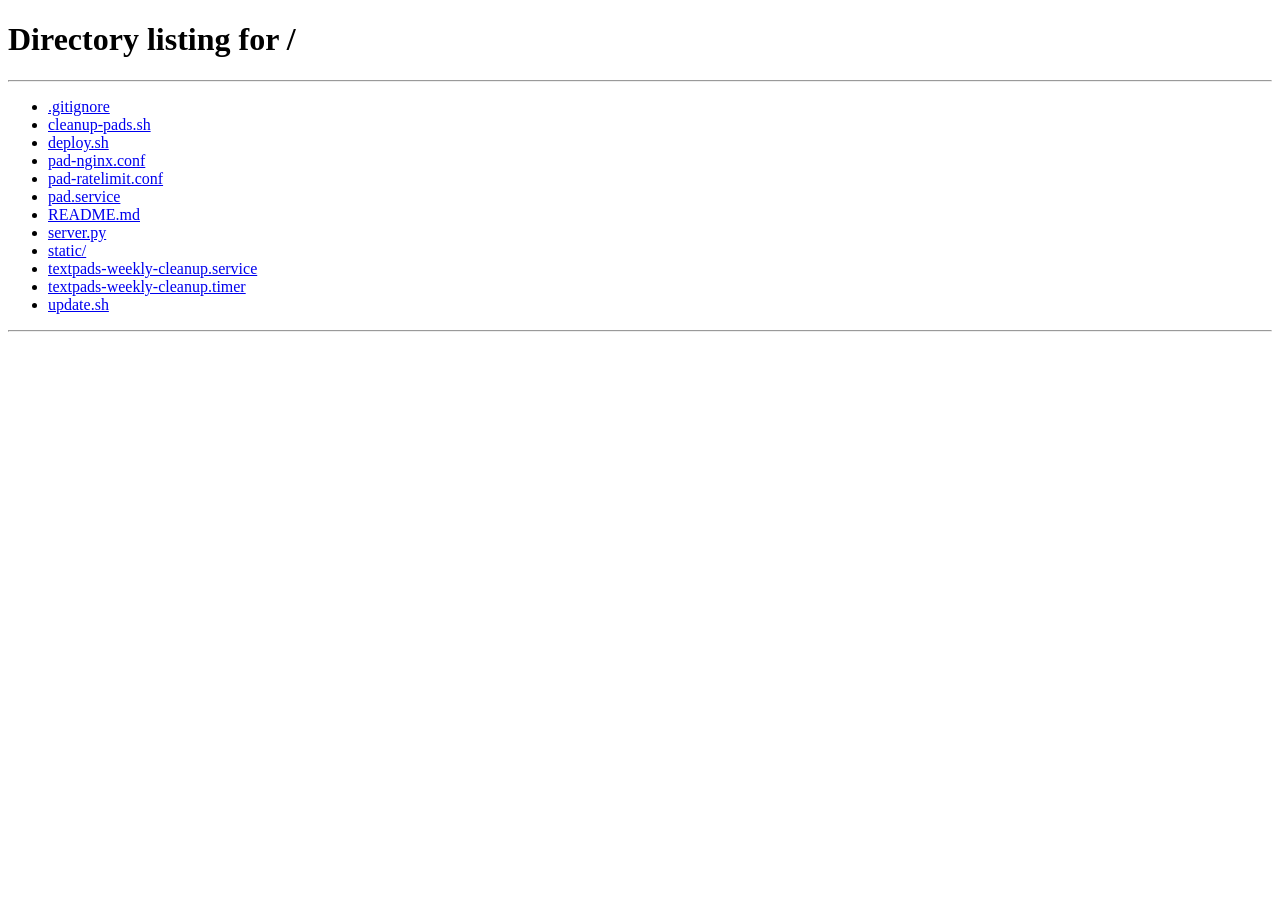
==== static/pad.html @ 884fd206 "Remove custom gutter rendering" ====
<!DOCTYPE html>
<html lang="en">
<head>
<meta charset="UTF-8">
<meta name="viewport" content="width=device-width, initial-scale=1.0">
<title>Pad</title>
<meta name="robots" content="noindex, nofollow">
<link rel="stylesheet" href="/static/style.css?v=3">
</head>
<body class="pad-body">

<!-- Password dialog (hidden by default) -->
<div class="overlay" id="auth-overlay" style="display:none">
  <div class="auth-dialog">
    <h2>Enter password</h2>
    <p class="auth-desc">This pad requires a password to access.</p>
    <form id="auth-form">
      <input type="password" id="auth-password" placeholder="password" autocomplete="off" autofocus>
      <button type="submit" class="btn">Open</button>
    </form>
    <p class="auth-error" id="auth-error"></p>
  </div>
</div>

<!-- Editor (hidden by default) -->
<div class="editor-wrap" id="editor-wrap" style="display:none">
  <div class="toolbar">
    <a href="/" class="toolbar-brand">Pad</a>
    <span class="toolbar-name" id="pad-name"></span>
    <span class="toolbar-lock" id="lock-icon" title="Encrypted"></span>
    <span class="toolbar-spacer"></span>
    <span class="toolbar-info" id="line-info">Ln 1, Col 1</span>
    <span class="toolbar-status" id="status">connecting</span>
    <span class="toolbar-clients" id="clients" title="Connected users"></span>
  </div>
  <div class="editor">
    <textarea id="text" spellcheck="false" autocomplete="off" autocorrect="off" autocapitalize="off"></textarea>
  </div>
</div>

<script>
(function() {
  const padName = window.location.pathname.replace(/^\/+/, '');
  if (!padName || padName === 'index.html' || padName.startsWith('static/')) {
    window.location.href = '/';
    return;
  }

  // --- Crypto helpers (AES-256-GCM with PBKDF2) ---
  const subtle = (window.crypto || window.msCrypto).subtle;

  function hexToBytes(hex) {
    const bytes = new Uint8Array(hex.length / 2);
    for (let i = 0; i < hex.length; i += 2)
      bytes[i / 2] = parseInt(hex.substr(i, 2), 16);
    return bytes;
  }

  function bytesToHex(bytes) {
    return Array.from(bytes, function(b) {
      return b.toString(16).padStart(2, '0');
    }).join('');
  }

  function randomHex(lengthBytes) {
    return bytesToHex(crypto.getRandomValues(new Uint8Array(lengthBytes)));
  }

  async function deriveKey(password, saltHex) {
    const keyMaterial = await subtle.importKey(
      'raw', new TextEncoder().encode(password), 'PBKDF2', false, ['deriveKey']
    );
    return subtle.deriveKey(
      { name: 'PBKDF2', salt: hexToBytes(saltHex), iterations: 600000, hash: 'SHA-256' },
      keyMaterial,
      { name: 'AES-GCM', length: 256 },
      false,
      ['encrypt', 'decrypt']
    );
  }

  async function deriveAuthHash(password, saltHex) {
    const keyMaterial = await subtle.importKey(
      'raw', new TextEncoder().encode(password), 'PBKDF2', false, ['deriveBits']
    );
    const bits = await subtle.deriveBits(
      { name: 'PBKDF2', salt: hexToBytes(saltHex), iterations: 600000, hash: 'SHA-256' },
      keyMaterial,
      256
    );
    return bytesToHex(new Uint8Array(bits));
  }

  async function encrypt(key, plaintext) {
    const iv = crypto.getRandomValues(new Uint8Array(12));
    const ct = await subtle.encrypt({ name: 'AES-GCM', iv }, key, new TextEncoder().encode(plaintext));
    const combined = new Uint8Array(iv.length + ct.byteLength);
    combined.set(iv);
    combined.set(new Uint8Array(ct), iv.length);
    return btoa(String.fromCharCode(...combined));
  }

  async function decrypt(key, b64) {
    if (!b64) return '';
    try {
      const raw = Uint8Array.from(atob(b64), c => c.charCodeAt(0));
      return new TextDecoder().decode(
        await subtle.decrypt({ name: 'AES-GCM', iv: raw.slice(0, 12) }, key, raw.slice(12))
      );
    } catch (e) {
      return null;
    }
  }

  // --- State ---
  let password = '';
  let aesKey = null;
  let isEncrypted = false;
  let ws = null;
  let currentVersion = 0;
  let sendTimer = null;
  let isTyping = false;
  let typingTimer = null;
  let reconnectDelay = 1000;
  let connected = false;
  let authenticated = false;
  let hasPassword = false;  // true = password was provided (from landing or dialog)
  let wantsCreate = false;  // true = create new pad (only from landing page)
  let keyReady = null;  // Promise that resolves when AES key is derived

  const textarea = document.getElementById('text');
  const statusEl = document.getElementById('status');
  const clientsEl = document.getElementById('clients');
  const lineInfoEl = document.getElementById('line-info');
  const authOverlay = document.getElementById('auth-overlay');
  const editorWrap = document.getElementById('editor-wrap');
  const authError = document.getElementById('auth-error');
  const lockIcon = document.getElementById('lock-icon');

  document.getElementById('pad-name').textContent = padName;
  document.title = padName + ' \u2014 Pad';

  // --- Determine how we got here ---
  var storedFor = sessionStorage.getItem('pad_password_for');
  var storedPw = sessionStorage.getItem('pad_password');

  if (storedFor === padName && storedPw !== null) {
    // Came from landing page — password already entered, never show dialog
    password = storedPw;
    hasPassword = true;
    wantsCreate = sessionStorage.getItem('pad_create') === '1';
    sessionStorage.removeItem('pad_password');
    sessionStorage.removeItem('pad_password_for');
    sessionStorage.removeItem('pad_create');
    connect();
  } else {
    // Direct URL access — try empty password first (works for open pads)
    password = '';
    hasPassword = false;
    wantsCreate = false;
    connect();
  }

  // --- Auth dialog (only for direct access when pad is protected) ---
  document.getElementById('auth-form').addEventListener('submit', function(e) {
    e.preventDefault();
    password = document.getElementById('auth-password').value;
    hasPassword = true;
    authError.textContent = '';
    connect();
  });

  function showEditor() {
    authOverlay.style.display = 'none';
    editorWrap.style.display = '';
    autoResizeTextarea();
  }

  function showAuthDialog(errorMsg) {
    authOverlay.style.display = '';
    editorWrap.style.display = 'none';
    authError.textContent = errorMsg || '';
    document.getElementById('auth-password').value = '';
    document.getElementById('auth-password').focus();
  }

  function autoResizeTextarea() {
    textarea.style.height = 'auto';
    textarea.style.height = textarea.scrollHeight + 'px';
  }

  var resizeTimer;
  window.addEventListener('resize', function() {
    clearTimeout(resizeTimer);
    resizeTimer = setTimeout(function() {
      autoResizeTextarea();
    }, 100);
  });

  // --- Cursor position ---
  function updateLineInfo() {
    const val = textarea.value;
    const pos = textarea.selectionStart;
    const before = val.substring(0, pos);
    const line = before.split('\n').length;
    const col = pos - before.lastIndexOf('\n');
    const total = val.split('\n').length;
    lineInfoEl.textContent = 'Ln ' + line + '/' + total + ', Col ' + col;
  }

  textarea.addEventListener('click', updateLineInfo);
  textarea.addEventListener('keyup', updateLineInfo);

  // --- Tab key ---
  textarea.addEventListener('keydown', function(e) {
    if (e.key === 'Tab') {
      e.preventDefault();
      const start = this.selectionStart;
      const end = this.selectionEnd;
      this.value = this.value.substring(0, start) + '  ' + this.value.substring(end);
      this.selectionStart = this.selectionEnd = start + 2;
      onInput();
    }
  });

  // --- Encrypt/decrypt wrappers ---
  async function encryptIfNeeded(plaintext) {
    if (!isEncrypted) return plaintext;
    if (!aesKey && keyReady) await keyReady;
    if (!aesKey) return plaintext;
    return await encrypt(aesKey, plaintext);
  }

  async function decryptIfNeeded(text) {
    if (!isEncrypted) return text;
    if (!aesKey && keyReady) await keyReady;
    if (!aesKey) return text;
    if (!text) return '';
    const result = await decrypt(aesKey, text);
    if (result === null) {
      setStatus('decrypt error', 'err');
      return '';
    }
    return result;
  }

  // --- WebSocket ---
  function setStatus(text, type) {
    statusEl.textContent = text;
    statusEl.className = 'toolbar-status status-' + type;
  }

  async function applyServerText(text, version, force) {
    if (isTyping && !force) return;
    const pos = textarea.selectionStart;
    const scrollY = window.scrollY;
    const oldLen = textarea.value.length;
    textarea.value = await decryptIfNeeded(text);
    const newLen = textarea.value.length;
    const delta = newLen - oldLen;
    autoResizeTextarea();
    textarea.selectionStart = textarea.selectionEnd = Math.max(0, Math.min(pos + delta, newLen));
    window.scrollTo(0, scrollY);
    currentVersion = version;
    updateLineInfo();
  }

  function connect() {
    if (ws) { try { ws.close(); } catch(e) {} }
    const proto = location.protocol === 'https:' ? 'wss:' : 'ws:';
    ws = new WebSocket(proto + '//' + location.host + '/ws/' + padName);

    ws.onopen = function() {
      var msg = { type: 'start' };
      if (wantsCreate) msg.create = true;
      ws.send(JSON.stringify(msg));
    };

    ws.onmessage = async function(event) {
      const data = JSON.parse(event.data);

      if (data.type === 'auth_fail') {
        ws.close();
        authenticated = false;
        if (hasPassword) {
          showAuthDialog('Authentication failed.');
        } else {
          // Direct access, empty password didn't work — pad is protected or missing
          showAuthDialog('');
        }
        return;
      }

      if (data.type === 'auth_challenge') {
        if (data.exists && data.encrypted && !hasPassword) {
          ws.close();
          showAuthDialog('');
          return;
        }

        var authMsg = { type: 'auth' };

        if (!data.exists) {
          var createEncrypted = password.length > 0;
          authMsg.encrypted = createEncrypted;
          if (createEncrypted) {
            authMsg.auth_salt = randomHex(16);
            authMsg.enc_salt = randomHex(16);
            authMsg.auth_hash = await deriveAuthHash(password, authMsg.auth_salt);
          }
        } else if (data.encrypted) {
          authMsg.auth_hash = await deriveAuthHash(password, data.auth_salt);
        }

        ws.send(JSON.stringify(authMsg));
        return;
      }

      if (data.type === 'auth_ok') {
        authenticated = true;
        isEncrypted = data.encrypted;
        if (isEncrypted) {
          // Store promise so init/update handlers can await it
          keyReady = deriveKey(password, data.enc_salt).then(function(k) { aesKey = k; });
          await keyReady;
          lockIcon.textContent = '\u{1F512}';
        } else {
          keyReady = null;
          lockIcon.textContent = '';
        }
        showEditor();
        connected = true;
        reconnectDelay = 1000;
        setStatus('connected', 'ok');
        textarea.focus();
        return;
      }

      if (data.type === 'init') {
        await applyServerText(data.text, data.version, false);
        clientsEl.textContent = data.clients + (data.clients === 1 ? ' user' : ' users');
        return;
      }

      if (data.type === 'update') {
        await applyServerText(data.text, data.version, false);
        return;
      }

      if (data.type === 'ack') {
        currentVersion = data.version;
        return;
      }

      if (data.type === 'conflict') {
        isTyping = false;
        clearTimeout(typingTimer);
        clearTimeout(sendTimer);
        await applyServerText(data.text, data.version, true);
        setStatus('conflict: remote version kept', 'warn');
        setTimeout(function() { if (connected) setStatus('connected', 'ok'); }, 3000);
        return;
      }

      if (data.type === 'clients') {
        clientsEl.textContent = data.count + (data.count === 1 ? ' user' : ' users');
      }

      if (data.type === 'error') {
        setStatus(data.message, 'err');
        setTimeout(function() { if (connected) setStatus('connected', 'ok'); }, 3000);
      }
    };

    ws.onclose = function() {
      connected = false;
      if (!authenticated) return;
      setStatus('disconnected', 'err');
      clientsEl.textContent = '';
      setTimeout(function() {
        setStatus('reconnecting', 'warn');
        connect();
      }, reconnectDelay);
      reconnectDelay = Math.min(reconnectDelay * 1.5, 15000);
    };

    ws.onerror = function() {};
  }

  async function doSend() {
    if (ws && ws.readyState === WebSocket.OPEN) {
      ws.send(JSON.stringify({
        type: 'update',
        text: await encryptIfNeeded(textarea.value),
        version: currentVersion
      }));
    }
  }

  function onInput() {
    isTyping = true;
    clearTimeout(typingTimer);
    typingTimer = setTimeout(function() { isTyping = false; }, 1000);
    autoResizeTextarea();
    updateLineInfo();
    clearTimeout(sendTimer);
    sendTimer = setTimeout(doSend, 300);
  }

  textarea.addEventListener('input', onInput);
  autoResizeTextarea();
  updateLineInfo();
})();
</script>
</body>
</html>
---- static/style.css ----
*, *::before, *::after {
  box-sizing: border-box;
  margin: 0;
  padding: 0;
}

:root {
  --bg: #0f1115;
  --panel: #171b22;
  --fg: #e6ecf5;
  --muted: #93a0b4;
  --border: #2a3240;
  --gutter-bg: #141922;
  --toolbar-bg: #12161d;
  --btn-bg: #d9e2f2;
  --btn-fg: #10141c;
  --btn-sec-bg: #232a36;
  --btn-sec-fg: #dce4f2;
  --input-bg: #141923;
  --accent: #7cc4ff;
  --mono: "SF Mono", "Menlo", "Consolas", "DejaVu Sans Mono", monospace;
  --sans: -apple-system, BlinkMacSystemFont, "Segoe UI", Roboto, "Helvetica Neue", Arial, sans-serif;
}

html, body {
  height: 100%;
  font-family: var(--sans);
  background: var(--bg);
  color: var(--fg);
  font-size: 16px;
  line-height: 1.5;
  -webkit-text-size-adjust: 100%;
}

::selection {
  background: rgba(124, 196, 255, 0.28);
}

/* --- Landing page --- */

.landing {
  max-width: 420px;
  margin: 0 auto;
  padding: 60px 24px 40px;
  text-align: center;
}

.landing h1 {
  font-size: 28px;
  font-weight: 600;
  margin-bottom: 8px;
  letter-spacing: -0.5px;
}

.subtitle {
  color: var(--muted);
  margin-bottom: 36px;
  font-size: 15px;
}

.landing-sections {
  text-align: left;
}

.landing-section h2 {
  font-size: 17px;
  font-weight: 600;
  margin-bottom: 12px;
}

.landing-divider {
  border-top: 1px solid var(--border);
  margin: 24px 0;
}

.landing-form {
  display: flex;
  flex-direction: column;
  gap: 8px;
}

/* 16px minimum prevents iOS auto-zoom on focus */
.landing-form input {
  padding: 12px 14px;
  border: 1px solid var(--border);
  border-radius: 8px;
  font-size: 16px;
  font-family: var(--sans);
  background: var(--input-bg);
  color: var(--fg);
  outline: none;
}

.landing-form input[type="text"] {
  font-family: var(--mono);
}

.landing-form input:focus {
  border-color: var(--accent);
}

.landing-form .btn {
  align-self: flex-start;
  margin-top: 4px;
}

.form-hint {
  color: #ff8d8d;
  font-size: 14px;
  min-height: 18px;
  margin-top: 4px;
}

.btn {
  display: inline-block;
  padding: 12px 28px;
  border: none;
  border-radius: 8px;
  font-size: 16px;
  font-family: var(--sans);
  cursor: pointer;
  background: var(--btn-bg);
  color: var(--btn-fg);
  transition: opacity 0.15s;
  -webkit-tap-highlight-color: transparent;
}

.btn:hover {
  opacity: 0.85;
}

.btn:active {
  opacity: 0.7;
}

.btn-secondary {
  background: var(--btn-sec-bg);
  color: var(--btn-sec-fg);
  border: 1px solid var(--border);
}

.landing-info {
  margin-top: 40px;
  color: var(--muted);
  font-size: 14px;
  text-align: center;
}

.landing-info p {
  margin-bottom: 4px;
}

/* --- Auth dialog --- */

.overlay {
  position: fixed;
  inset: 0;
  background: var(--bg);
  display: flex;
  align-items: center;
  justify-content: center;
  z-index: 100;
  padding: 24px;
}

.auth-dialog {
  max-width: 360px;
  width: 100%;
  text-align: center;
}

.auth-dialog h2 {
  font-size: 20px;
  font-weight: 600;
  margin-bottom: 8px;
}

.auth-desc {
  color: var(--muted);
  font-size: 14px;
  margin-bottom: 20px;
}

.auth-dialog form {
  display: flex;
  gap: 8px;
}

.auth-dialog input {
  flex: 1;
  padding: 12px 14px;
  border: 1px solid var(--border);
  border-radius: 8px;
  font-size: 16px;
  font-family: var(--sans);
  background: var(--input-bg);
  color: var(--fg);
  outline: none;
  min-width: 0;
}

.auth-dialog input:focus {
  border-color: var(--accent);
}

.auth-error {
  color: #ff8d8d;
  font-size: 14px;
  margin-top: 12px;
  min-height: 20px;
}

/* --- Pad page --- */

.pad-body {
  display: block;
  overflow-y: auto;
  min-height: 100dvh;
}

.editor-wrap {
  display: block;
  min-height: 100dvh;
}

.toolbar {
  display: flex;
  align-items: center;
  gap: 12px;
  padding: 8px 12px;
  background: var(--toolbar-bg);
  border-bottom: 1px solid var(--border);
  font-size: 14px;
  flex-shrink: 0;
  min-height: 40px;
  position: sticky;
  top: 0;
  z-index: 10;
}

.toolbar-brand {
  font-weight: 600;
  text-decoration: none;
  color: var(--fg);
  flex-shrink: 0;
  padding: 2px 0;
}

.toolbar-name {
  font-family: var(--mono);
  color: var(--muted);
  font-size: 13px;
  white-space: nowrap;
  overflow: hidden;
  text-overflow: ellipsis;
  min-width: 0;
}

.toolbar-lock {
  font-size: 14px;
  flex-shrink: 0;
}

.toolbar-spacer {
  flex: 1;
}

.toolbar-info {
  color: var(--muted);
  font-family: var(--mono);
  font-size: 13px;
  white-space: nowrap;
  flex-shrink: 0;
}

.toolbar-status {
  font-size: 13px;
  white-space: nowrap;
  flex-shrink: 0;
}

.status-ok { color: #77d277; }
.status-warn { color: #ffd166; }
.status-err { color: #ff8d8d; }

.toolbar-clients {
  color: var(--muted);
  font-size: 13px;
  white-space: nowrap;
  flex-shrink: 0;
}

.editor {
  display: block;
  overflow: visible;
  min-width: 0;
}

#text {
  flex: 1;
  display: block;
  width: 100%;
  height: auto;
  min-width: 0;
  min-height: calc(100dvh - 41px);
  border: none;
  outline: none;
  resize: none;
  overflow: hidden;
  padding: 10px 14px 18px;
  font-family: var(--mono);
  font-size: 15px;
  line-height: 1.5;
  background: var(--panel);
  color: var(--fg);
  white-space: pre-wrap;
  word-wrap: break-word;
  overflow-wrap: break-word;
  tab-size: 2;
  -moz-tab-size: 2;
  -webkit-overflow-scrolling: touch;
}

#text::placeholder {
  color: #70809a;
}

/* --- Tablet (portrait) --- */

@media (max-width: 768px) {
  .toolbar {
    gap: 10px;
    padding: 8px 10px;
  }

  .toolbar-name {
    max-width: 160px;
  }

  .gutter {
    width: 44px;
  }
}

/* --- Phone --- */

@media (max-width: 600px) {
  .landing {
    padding: 40px 20px 24px;
  }

  .landing h1 {
    font-size: 24px;
  }

  .subtitle {
    font-size: 14px;
    margin-bottom: 28px;
  }

  .landing-form .btn {
    align-self: stretch;
    text-align: center;
  }

  .toolbar {
    gap: 6px;
    padding: 6px 8px;
    min-height: 36px;
  }

  .toolbar-brand {
    font-size: 13px;
  }

  .toolbar-name {
    font-size: 11px;
    max-width: 120px;
  }

  .toolbar-info {
    display: none;
  }

  .toolbar-status {
    font-size: 11px;
  }

  .toolbar-clients {
    font-size: 11px;
  }

  /* 16px prevents iOS zoom; slightly larger line-height for touch */
  #text {
    font-size: 16px;
    line-height: 1.5;
    padding: 8px 10px;
  }

  .auth-dialog form {
    flex-direction: column;
  }

  .auth-dialog input {
    width: 100%;
  }

  .auth-dialog .btn {
    width: 100%;
    text-align: center;
  }
}

/* --- Small phone --- */

@media (max-width: 380px) {
  .toolbar-name {
    max-width: 80px;
    font-size: 10px;
  }

  .toolbar-lock {
    display: none;
  }
}

/* --- Landscape phone --- */

@media (max-height: 500px) and (orientation: landscape) {
  .toolbar {
    min-height: 32px;
    padding: 4px 8px;
  }

  .landing {
    padding: 20px 24px;
  }
}
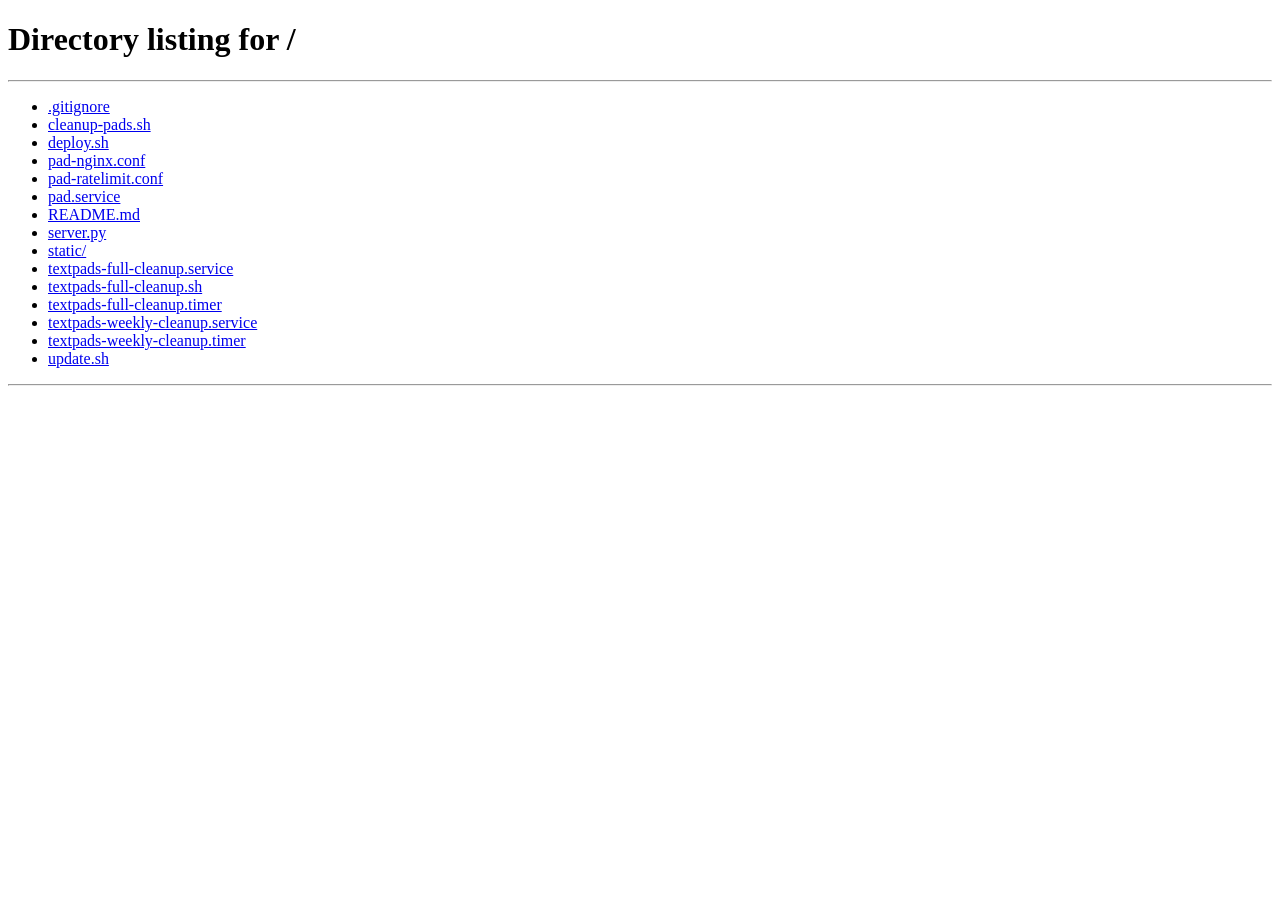
==== commit ade0aa6a: "Public source snapshot" ====
--- a/static/pad.html
+++ b/static/pad.html
@@ -5,7 +5,7 @@
 <meta name="viewport" content="width=device-width, initial-scale=1.0">
 <title>Pad</title>
 <meta name="robots" content="noindex, nofollow">
-<link rel="stylesheet" href="/static/style.css?v=3">
+<link rel="stylesheet" href="/static/style.css?v=4">
 </head>
 <body class="pad-body">
 
@@ -31,10 +31,11 @@
     <span class="toolbar-spacer"></span>
     <span class="toolbar-info" id="line-info">Ln 1, Col 1</span>
     <span class="toolbar-status" id="status">connecting</span>
-    <span class="toolbar-clients" id="clients" title="Connected users"></span>
+    <span class="toolbar-clients" id="clients"></span>
   </div>
   <div class="editor">
-    <textarea id="text" spellcheck="false" autocomplete="off" autocorrect="off" autocapitalize="off"></textarea>
+    <div class="gutter" id="gutter" aria-hidden="true"></div>
+    <textarea id="text" wrap="off" spellcheck="false" autocomplete="off" autocorrect="off" autocapitalize="off" disabled></textarea>
   </div>
 </div>
 
@@ -119,15 +120,19 @@
   let ws = null;
   let currentVersion = 0;
   let sendTimer = null;
-  let isTyping = false;
-  let typingTimer = null;
   let reconnectDelay = 1000;
   let connected = false;
   let authenticated = false;
+  let reconnectTimer = null;
+  let sendInFlight = null;
+  let lastSyncedText = '';
+  let localDirty = false;
+  let canEdit = false;
   let hasPassword = false;  // true = password was provided (from landing or dialog)
   let wantsCreate = false;  // true = create new pad (only from landing page)
   let keyReady = null;  // Promise that resolves when AES key is derived
 
+  const gutter = document.getElementById('gutter');
   const textarea = document.getElementById('text');
   const statusEl = document.getElementById('status');
   const clientsEl = document.getElementById('clients');
@@ -174,6 +179,7 @@
     authOverlay.style.display = 'none';
     editorWrap.style.display = '';
     autoResizeTextarea();
+    updateGutter();
   }
 
   function showAuthDialog(errorMsg) {
@@ -189,11 +195,21 @@
     textarea.style.height = textarea.scrollHeight + 'px';
   }
 
+  function updateGutter() {
+    var lines = textarea.value.split('\n');
+    var html = '';
+    for (var i = 0; i < lines.length; i++) {
+      html += '<div class="gutter-line">' + (i + 1) + '</div>';
+    }
+    gutter.innerHTML = html;
+  }
+
   var resizeTimer;
   window.addEventListener('resize', function() {
     clearTimeout(resizeTimer);
     resizeTimer = setTimeout(function() {
       autoResizeTextarea();
+      updateGutter();
     }, 100);
   });
 
@@ -250,37 +266,56 @@
     statusEl.className = 'toolbar-status status-' + type;
   }
 
-  async function applyServerText(text, version, force) {
-    if (isTyping && !force) return;
+  function setEditorText(text) {
     const pos = textarea.selectionStart;
     const scrollY = window.scrollY;
     const oldLen = textarea.value.length;
-    textarea.value = await decryptIfNeeded(text);
+    textarea.value = text;
     const newLen = textarea.value.length;
     const delta = newLen - oldLen;
     autoResizeTextarea();
     textarea.selectionStart = textarea.selectionEnd = Math.max(0, Math.min(pos + delta, newLen));
     window.scrollTo(0, scrollY);
+    updateGutter();
+    updateLineInfo();
+  }
+
+  function scheduleSend(delay) {
+    clearTimeout(sendTimer);
+    if (!localDirty || sendInFlight) return;
+    sendTimer = setTimeout(doSend, delay === undefined ? 300 : delay);
+  }
+
+  async function acceptServerText(encodedText, version, initial) {
+    const remoteText = await decryptIfNeeded(encodedText);
+    if (remoteText === null) return;
+    lastSyncedText = remoteText;
     currentVersion = version;
-    updateLineInfo();
+    sendInFlight = null;
+    if (textarea.value !== remoteText) setEditorText(remoteText);
+    localDirty = false;
   }
 
   function connect() {
-    if (ws) { try { ws.close(); } catch(e) {} }
+    clearTimeout(reconnectTimer);
+    const oldSocket = ws;
+    if (oldSocket) { try { oldSocket.close(); } catch(e) {} }
     const proto = location.protocol === 'https:' ? 'wss:' : 'ws:';
-    ws = new WebSocket(proto + '//' + location.host + '/ws/' + padName);
-
-    ws.onopen = function() {
+    const socket = new WebSocket(proto + '//' + location.host + '/ws/' + padName);
+    ws = socket;
+
+    socket.onopen = function() {
       var msg = { type: 'start' };
       if (wantsCreate) msg.create = true;
-      ws.send(JSON.stringify(msg));
+      socket.send(JSON.stringify(msg));
     };
 
-    ws.onmessage = async function(event) {
+    socket.onmessage = async function(event) {
+      if (socket !== ws) return;
       const data = JSON.parse(event.data);
 
       if (data.type === 'auth_fail') {
-        ws.close();
+        socket.close();
         authenticated = false;
         if (hasPassword) {
           showAuthDialog('Authentication failed.');
@@ -293,7 +328,7 @@
 
       if (data.type === 'auth_challenge') {
         if (data.exists && data.encrypted && !hasPassword) {
-          ws.close();
+          socket.close();
           showAuthDialog('');
           return;
         }
@@ -312,7 +347,7 @@
           authMsg.auth_hash = await deriveAuthHash(password, data.auth_salt);
         }
 
-        ws.send(JSON.stringify(authMsg));
+        socket.send(JSON.stringify(authMsg));
         return;
       }
 
@@ -333,37 +368,53 @@
         reconnectDelay = 1000;
         setStatus('connected', 'ok');
         textarea.focus();
+        scheduleSend(50);
         return;
       }
 
       if (data.type === 'init') {
-        await applyServerText(data.text, data.version, false);
-        clientsEl.textContent = data.clients + (data.clients === 1 ? ' user' : ' users');
+        await acceptServerText(data.text, data.version, true);
+        return;
+      }
+
+      if (data.type === 'role') {
+        canEdit = data.editor;
+        textarea.disabled = !canEdit;
+        clientsEl.textContent = data.editor ? 'editor' : 'view only';
+        if (data.editor) {
+          setStatus(localDirty ? 'unsaved' : 'ready', localDirty ? 'warn' : 'ok');
+          scheduleSend(50);
+        } else {
+          setStatus('another browser is editing', 'warn');
+        }
         return;
       }
 
       if (data.type === 'update') {
-        await applyServerText(data.text, data.version, false);
+        await acceptServerText(data.text, data.version, false);
         return;
       }
 
       if (data.type === 'ack') {
+        if (!sendInFlight) return;
+        lastSyncedText = sendInFlight.text;
         currentVersion = data.version;
-        return;
-      }
-
-      if (data.type === 'conflict') {
-        isTyping = false;
-        clearTimeout(typingTimer);
-        clearTimeout(sendTimer);
-        await applyServerText(data.text, data.version, true);
-        setStatus('conflict: remote version kept', 'warn');
-        setTimeout(function() { if (connected) setStatus('connected', 'ok'); }, 3000);
-        return;
-      }
-
-      if (data.type === 'clients') {
-        clientsEl.textContent = data.count + (data.count === 1 ? ' user' : ' users');
+        sendInFlight = null;
+        localDirty = textarea.value !== lastSyncedText;
+        if (localDirty) {
+          setStatus('saving', 'warn');
+          scheduleSend(50);
+        } else {
+          setStatus('saved', 'ok');
+        }
+        return;
+      }
+
+      if (data.type === 'readonly') {
+        await acceptServerText(data.text, data.version, false);
+        textarea.disabled = true;
+        setStatus('another browser is editing', 'warn');
+        return;
       }
 
       if (data.type === 'error') {
@@ -372,43 +423,57 @@
       }
     };
 
-    ws.onclose = function() {
+    socket.onclose = function() {
+      if (socket !== ws) return;
       connected = false;
+      canEdit = false;
+      textarea.disabled = true;
+      sendInFlight = null;
       if (!authenticated) return;
       setStatus('disconnected', 'err');
       clientsEl.textContent = '';
-      setTimeout(function() {
+      reconnectTimer = setTimeout(function() {
         setStatus('reconnecting', 'warn');
         connect();
       }, reconnectDelay);
       reconnectDelay = Math.min(reconnectDelay * 1.5, 15000);
     };
 
-    ws.onerror = function() {};
+    socket.onerror = function() {};
   }
 
   async function doSend() {
+    if (!localDirty || sendInFlight || !connected || !canEdit) return;
     if (ws && ws.readyState === WebSocket.OPEN) {
-      ws.send(JSON.stringify({
+      const snapshot = textarea.value;
+      const socket = ws;
+      sendInFlight = { text: snapshot, version: currentVersion };
+      setStatus('saving', 'warn');
+      const encoded = await encryptIfNeeded(snapshot);
+      if (socket !== ws || socket.readyState !== WebSocket.OPEN || !connected) {
+        sendInFlight = null;
+        return;
+      }
+      socket.send(JSON.stringify({
         type: 'update',
-        text: await encryptIfNeeded(textarea.value),
+        text: encoded,
         version: currentVersion
       }));
     }
   }
 
   function onInput() {
-    isTyping = true;
-    clearTimeout(typingTimer);
-    typingTimer = setTimeout(function() { isTyping = false; }, 1000);
+    localDirty = textarea.value !== lastSyncedText;
     autoResizeTextarea();
+    updateGutter();
     updateLineInfo();
-    clearTimeout(sendTimer);
-    sendTimer = setTimeout(doSend, 300);
+    setStatus(connected ? 'unsaved' : 'disconnected with unsaved text', 'warn');
+    scheduleSend(300);
   }
 
   textarea.addEventListener('input', onInput);
   autoResizeTextarea();
+  updateGutter();
   updateLineInfo();
 })();
 </script>
--- a/static/style.css
+++ b/static/style.css
@@ -291,9 +291,31 @@
 }
 
 .editor {
-  display: block;
+  display: flex;
   overflow: visible;
   min-width: 0;
+  align-items: flex-start;
+}
+
+.gutter {
+  width: 48px;
+  background: var(--gutter-bg);
+  border-right: 1px solid var(--border);
+  flex-shrink: 0;
+  padding: 10px 0 18px;
+  user-select: none;
+  -webkit-user-select: none;
+}
+
+.gutter-line {
+  font-family: var(--mono);
+  font-size: 15px;
+  line-height: 1.5;
+  height: 1.5em;
+  text-align: right;
+  padding-right: 8px;
+  color: #738099;
+  overflow: hidden;
 }
 
 #text {
@@ -306,16 +328,14 @@
   border: none;
   outline: none;
   resize: none;
-  overflow: hidden;
+  overflow: auto;
   padding: 10px 14px 18px;
   font-family: var(--mono);
   font-size: 15px;
   line-height: 1.5;
   background: var(--panel);
   color: var(--fg);
-  white-space: pre-wrap;
-  word-wrap: break-word;
-  overflow-wrap: break-word;
+  white-space: pre;
   tab-size: 2;
   -moz-tab-size: 2;
   -webkit-overflow-scrolling: touch;
@@ -388,6 +408,16 @@
 
   .toolbar-clients {
     font-size: 11px;
+  }
+
+  .gutter {
+    width: 36px;
+    padding: 8px 0 16px;
+  }
+
+  .gutter-line {
+    font-size: 13px;
+    padding-right: 4px;
   }
 
   /* 16px prevents iOS zoom; slightly larger line-height for touch */
@@ -422,6 +452,15 @@
   .toolbar-lock {
     display: none;
   }
+
+  .gutter {
+    width: 30px;
+  }
+
+  .gutter-line {
+    font-size: 11px;
+    padding-right: 3px;
+  }
 }
 
 /* --- Landscape phone --- */
